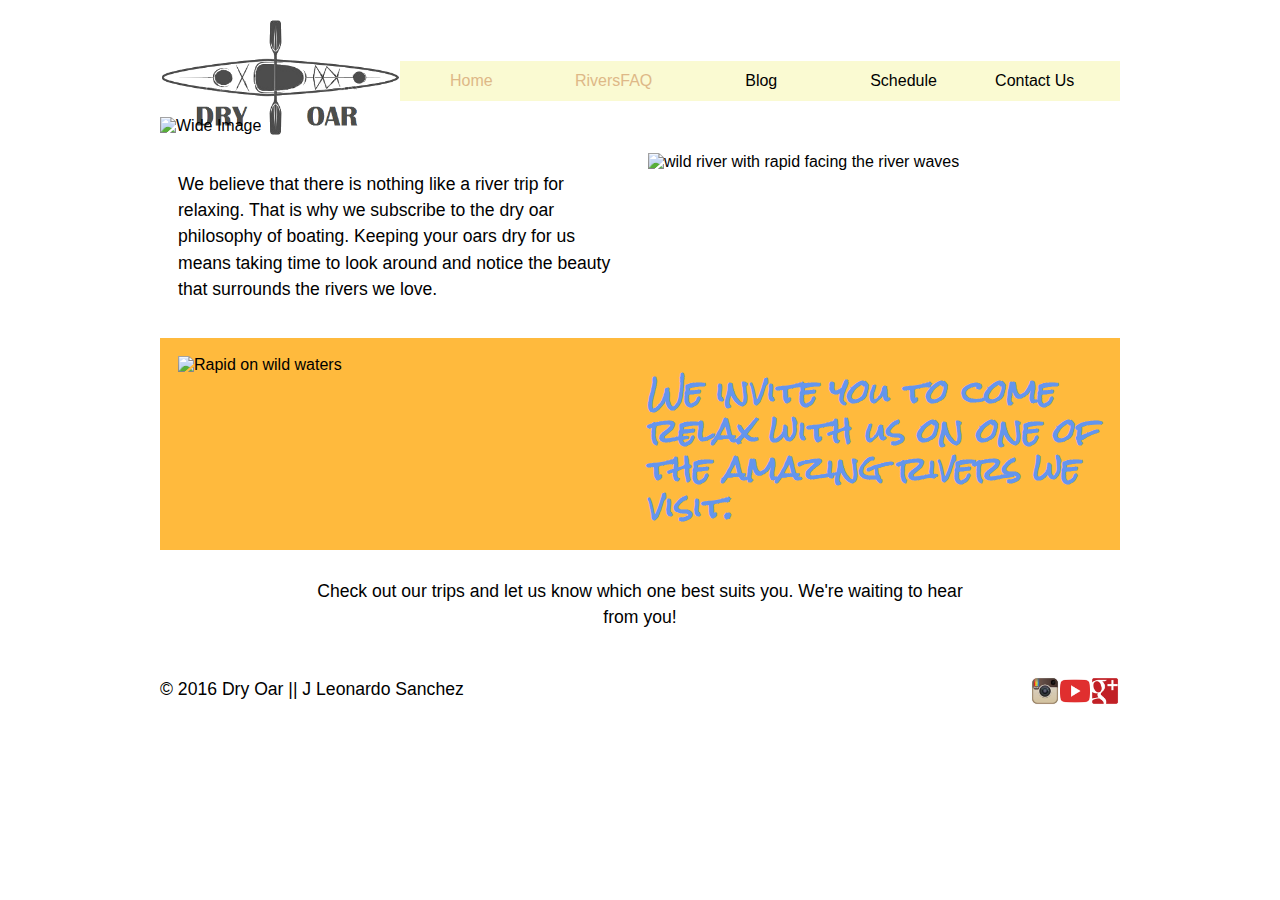
==== index.html @ d0b31bca "Nov 19" ====
<!doctype html>
<html>

<head>
    <meta charset="utf-8">
    <title>Whitewater Rafting Vacations | Dry Oar Boating | Home</title>
    <link rel="stylesheet" type="text/css" href="main.css">
</head>

<body>
    <div id="content">
        <img src="logo_gray.png" alt="Dry Oar boating logo" width="240">
        <nav>
            <ul>
                <li><a href="index.html">Home</a></li>
                <div id="menu1">
                    <li> <a href="#">Rivers</a></li>
                </div>
                <li><a href="#section2">FAQ </a></li>
                <li>Blog</li>
                <li>Schedule</li>
                <li>Contact Us</li>
            </ul>
        </nav>

        <img alt="Wide Image" src="http://brothert.net/dryoar/images/river-wide.JPG" size=100%>

        <section id="section1">
            <div class="leftcol">
                <p>We believe that there is nothing like a river trip for relaxing. That is why we subscribe to the dry oar philosophy of boating. Keeping your oars dry for us means taking time to look around and notice the beauty that surrounds the rivers we love.
                </p>
            </div>
            <div class="rightcol">
                <img src="http://brothert.net/dryoar/images/raft-rapid.jpg" alt="wild river with rapid facing the river waves" width="100%">
            </div>
        </section>

        <section id="section2" class="changetextcolor">
            <div class="leftcol">
                <img src="http://brothert.net/dryoar/images/snake-rapid1.jpg" alt="Rapid on wild waters" width="100%">
            </div>
            <div class="rightcol">
                <h1>We invite you to come relax with us on one of the amazing rivers we visit.</h1>
            </div>
        </section>

        <section id="bottom-section">
            <p>Check out our trips and let us know which one best suits you. We're waiting to hear from you!</p>
        </section>

        <footer>
            <p>&copy; 2016 Dry Oar || J Leonardo Sanchez
                <a href="https://plus.google.com/" target="_blank"> <img src="google_plus.png" width="30" align="right">
                </a>
                <a href="http://youtube.com/" target="_blank"> <img src="youtube.png" width="30" align="right">
                </a>
                <a href="http://instagram.com/" target="_blank"> <img src="instagram.jpg" width="30" align="right">
                </a>
            </p>
        </footer>
    </div>
</body>

</html>
---- main.css ----
@import url('https://fonts.googleapis.com/css?family=Open+Sans|Rock+Salt');
        img {
            max-width: 100%;
        }
        
        #content {
            width: 80%;
            max-width: 960px;
            margin: 0 auto;
            padding: 10px;
        }
/* Links horizontal:inline-block, flex, float
//space on links: margin, flex
//Remove bullets
//Move nav bar under the logo
*/        nav {
            background-color: lightgoldenrodyellow;
        }
    
        nav > ul{
            list-style-type: none;
            display: flex;
            justify-content: space-around;
            flex-flow: wrap;
            margin-top: -5em;
            margin-left: 250px;
            
            line-height: 2.5em;
        }
        
        nav li{
            flex: 1 0 3em;
        }
nav a:link, nav a:visited {
    color: burlywood;
    text-decoration: none;
}
        
        h1,
        h2,
        h3,
        h4,
        h5,
        h6 {
            color: #6495ED;
            font-family: "Rock Salt", "Palatino Linotype", serif;
            line-height: 1.2;
            margin-bottom: .2em;
            margin-top: .5em;
        }
        
        body {
            font-family: Arial, serif;
        }
        
        #section2 {
            background: #FFBA3D;
        }
        
        #bottom-section {
            text-align: center;
            width: 70%;
            margin: 0 auto;
        }
        
        #section1,
        #section2,
        #bottom-section {
            padding: 10px;
            display: flex;
        }
        
        .leftcol, .rightcol {
            width: 48%;
            flex: 1 0 15em;
            margin: .5em;
        }
        
        p {
            line-height: 1.5;
            font-size: 1.1em;
        }
        
        #banner img {
            resize: 100%;
        }
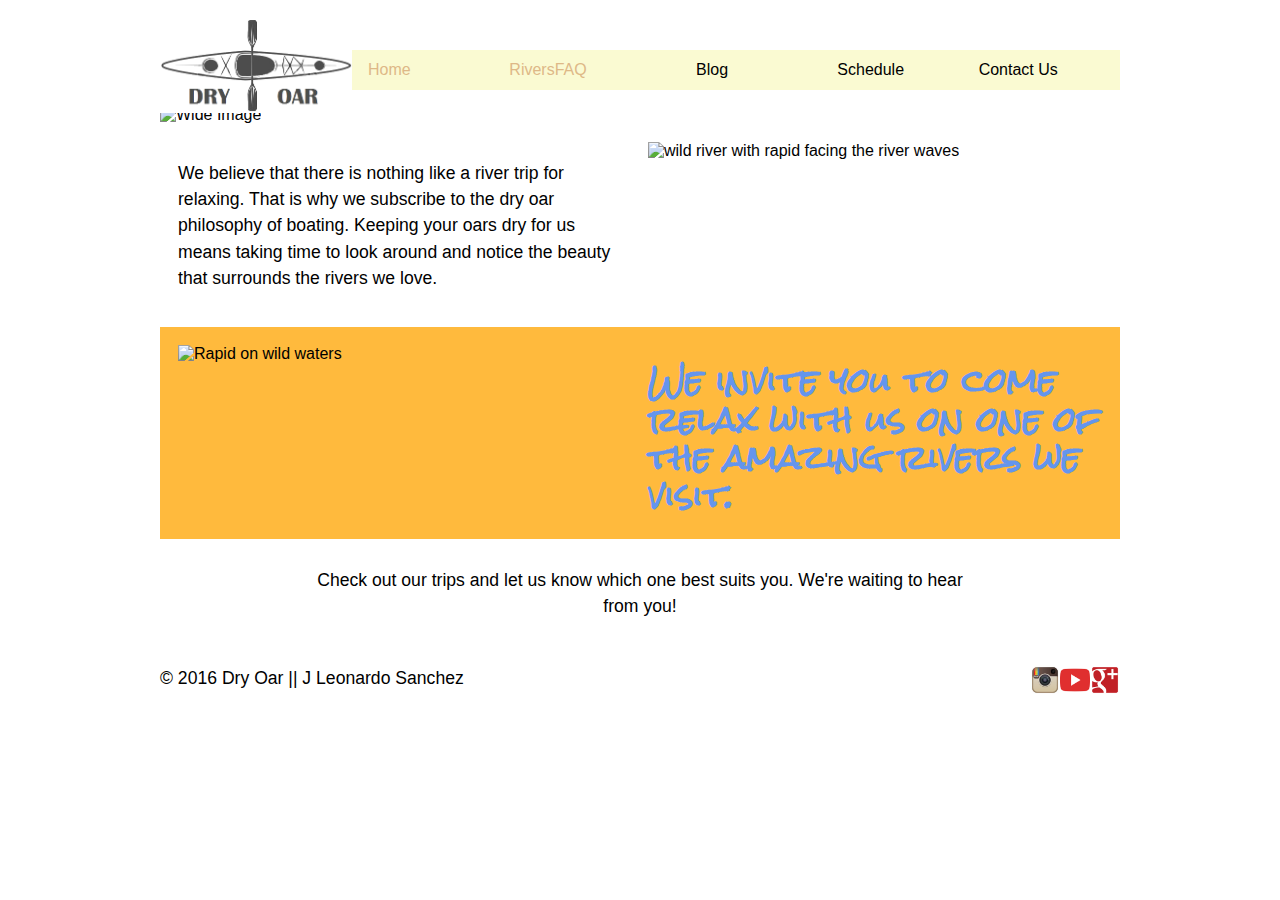
==== commit 04def3e9: "nov 19" ====
--- a/index.html
+++ b/index.html
@@ -9,7 +9,9 @@
 
 <body>
     <div id="content">
-        <img src="logo_gray.png" alt="Dry Oar boating logo" width="240">
+        <div id="logo"> 
+            <img src="logo_gray.png" alt="Dry Oar boating logo" width="240">
+        </div>
         <nav>
             <ul>
                 <li><a href="index.html">Home</a></li>
--- a/main.css
+++ b/main.css
@@ -1,4 +1,8 @@
 @import url('https://fonts.googleapis.com/css?family=Open+Sans|Rock+Salt');
+        #logo {
+            position: relative;
+            width: 12em;
+        }
         img {
             max-width: 100%;
         }
@@ -13,7 +17,7 @@
 //space on links: margin, flex
 //Remove bullets
 //Move nav bar under the logo
-*/        nav {
+*/      nav {
             background-color: lightgoldenrodyellow;
         }
     
@@ -22,9 +26,8 @@
             display: flex;
             justify-content: space-around;
             flex-flow: wrap;
-            margin-top: -5em;
-            margin-left: 250px;
-            
+            padding-left: 13em;
+            margin-top: -4.2em;
             line-height: 2.5em;
         }
         
@@ -82,5 +85,6 @@
         }
         
         #banner img {
-            resize: 100%;
+            resize: 100%; 
+            align-items: center;
         }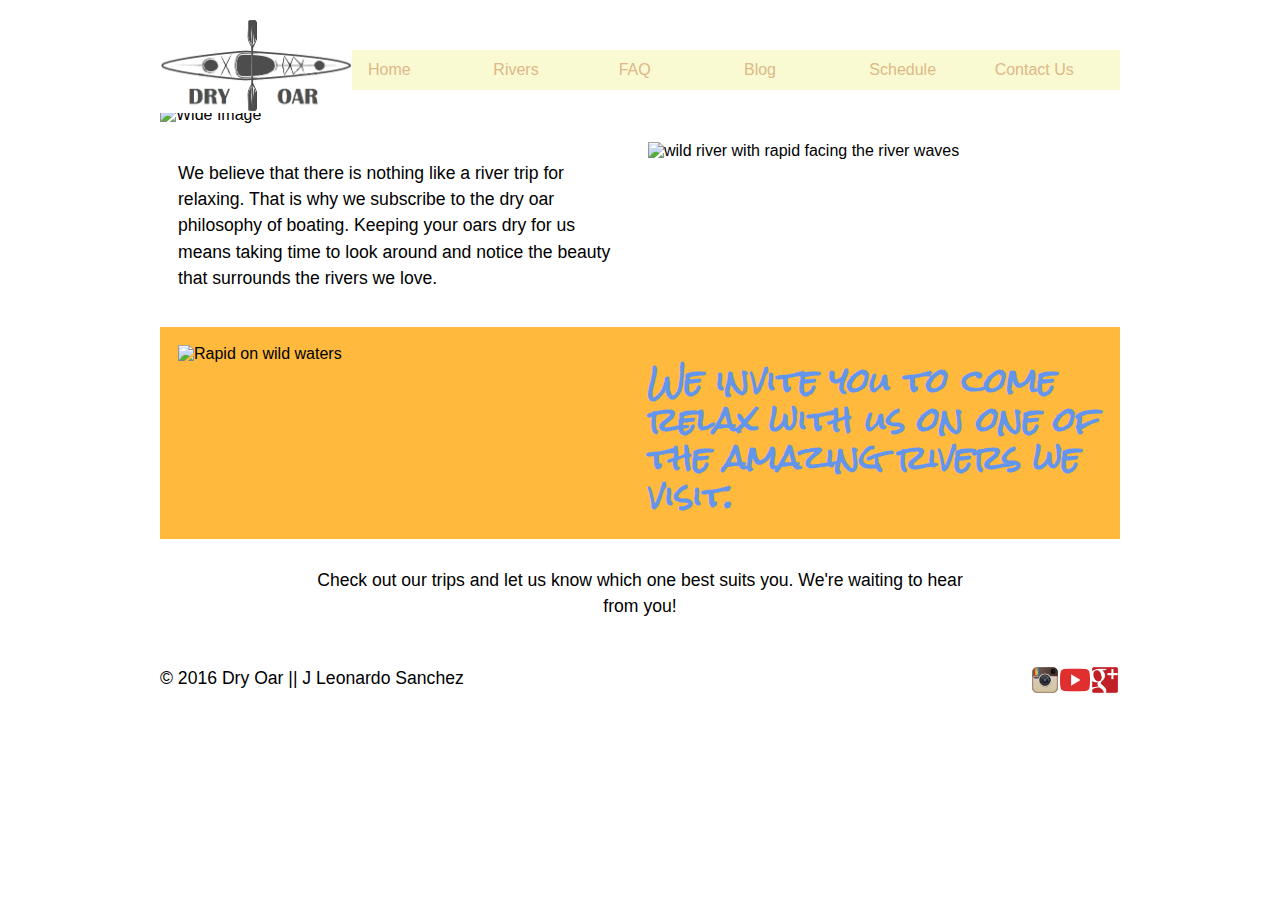
==== commit 90a0a8b6: "nov21" ====
--- a/index.html
+++ b/index.html
@@ -15,13 +15,12 @@
         <nav>
             <ul>
                 <li><a href="index.html">Home</a></li>
-                <div id="menu1">
-                    <li> <a href="#">Rivers</a></li>
-                </div>
+                <li> <a href="#bottom-section">Rivers</a></li>
                 <li><a href="#section2">FAQ </a></li>
-                <li>Blog</li>
-                <li>Schedule</li>
-                <li>Contact Us</li>
+                <li> <a href="#section1">Blog</a></li> 
+                <li> <a href="#index.html">Schedule</a>
+                </li>
+                <li> <a href="#as">Contact Us</a></li>
             </ul>
         </nav>
 
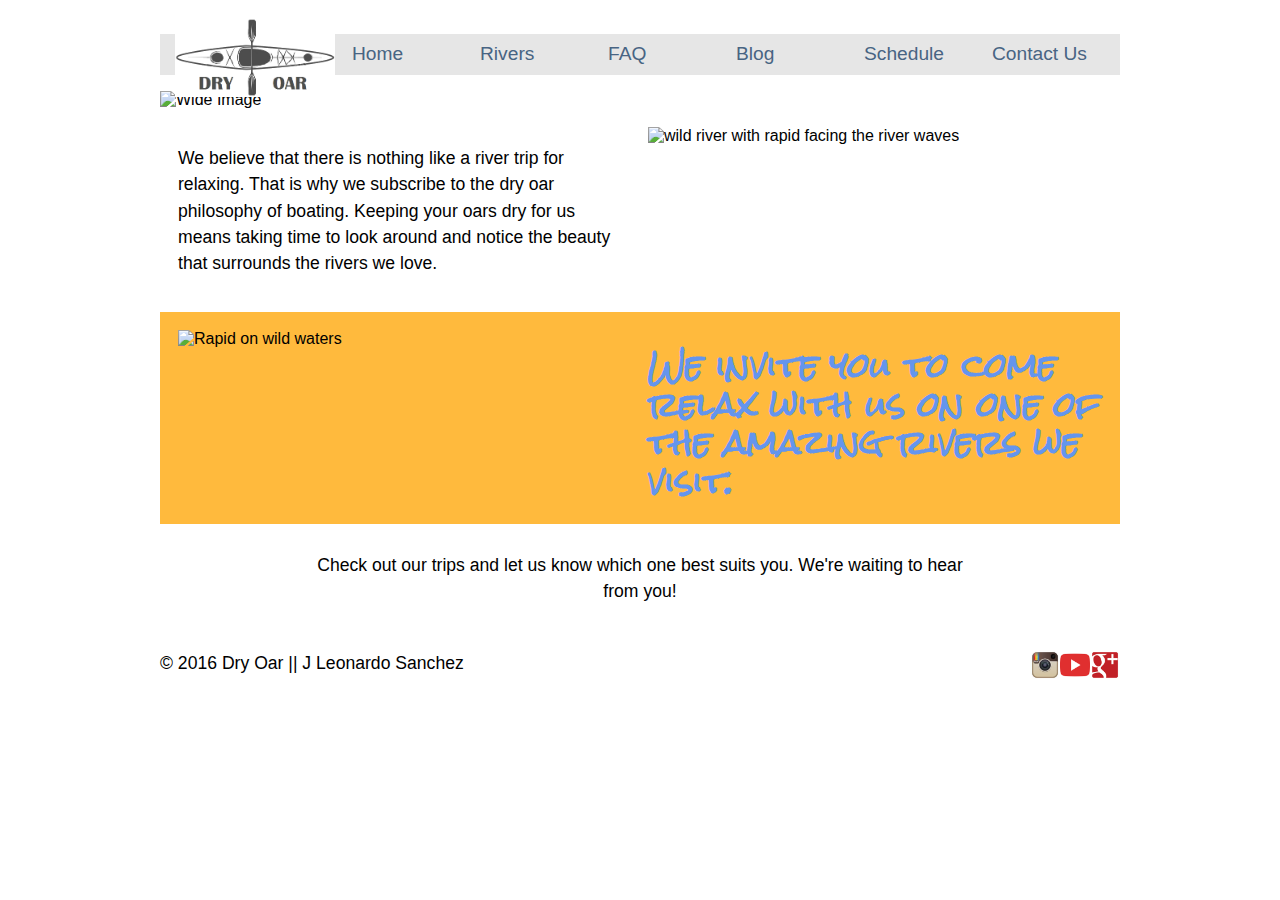
==== commit d8bd281a: "dec3" ====
--- a/index.html
+++ b/index.html
@@ -14,13 +14,12 @@
         </div>
         <nav>
             <ul>
-                <li><a href="index.html">Home</a></li>
-                <li> <a href="#bottom-section">Rivers</a></li>
-                <li><a href="#section2">FAQ </a></li>
-                <li> <a href="#section1">Blog</a></li> 
-                <li> <a href="#index.html">Schedule</a>
-                </li>
-                <li> <a href="#as">Contact Us</a></li>
+                <li> <a href="index.html">Home </a></li>
+                <li> <a href="#">Rivers </a></li>
+                <li> <a href="faq.html">FAQ </a></li>
+                <li> <a href="#">Blog </a></li> 
+                <li> <a href="schedule.html">Schedule </a></li>
+                <li> <a href="#">Contact Us </a></li>
             </ul>
         </nav>
 
--- a/main.css
+++ b/main.css
@@ -1,7 +1,8 @@
 @import url('https://fonts.googleapis.com/css?family=Open+Sans|Rock+Salt');
         #logo {
             position: relative;
-            width: 12em;
+            width: 10em;
+            margin-left: 15px;
         }
         img {
             max-width: 100%;
@@ -18,7 +19,7 @@
 //Remove bullets
 //Move nav bar under the logo
 */      nav {
-            background-color: lightgoldenrodyellow;
+            background-color: #E6E6E6;
         }
     
         nav > ul{
@@ -26,7 +27,7 @@
             display: flex;
             justify-content: space-around;
             flex-flow: wrap;
-            padding-left: 13em;
+            padding-left: 12em;
             margin-top: -4.2em;
             line-height: 2.5em;
         }
@@ -34,11 +35,20 @@
         nav li{
             flex: 1 0 3em;
         }
-nav a:link, nav a:visited {
-    color: burlywood;
-    text-decoration: none;
-}
-        
+        nav a:link, nav a:visited {
+            color: #486483;
+            text-decoration: none;
+            font-size: 1.2em;
+        }
+        nav a:hover{
+            color: #FFA400;
+            text-decoration: bold;
+        }
+        nav a:active{
+            color: #fff;
+            background-color: #356DAF;
+        }
+ 
         h1,
         h2,
         h3,
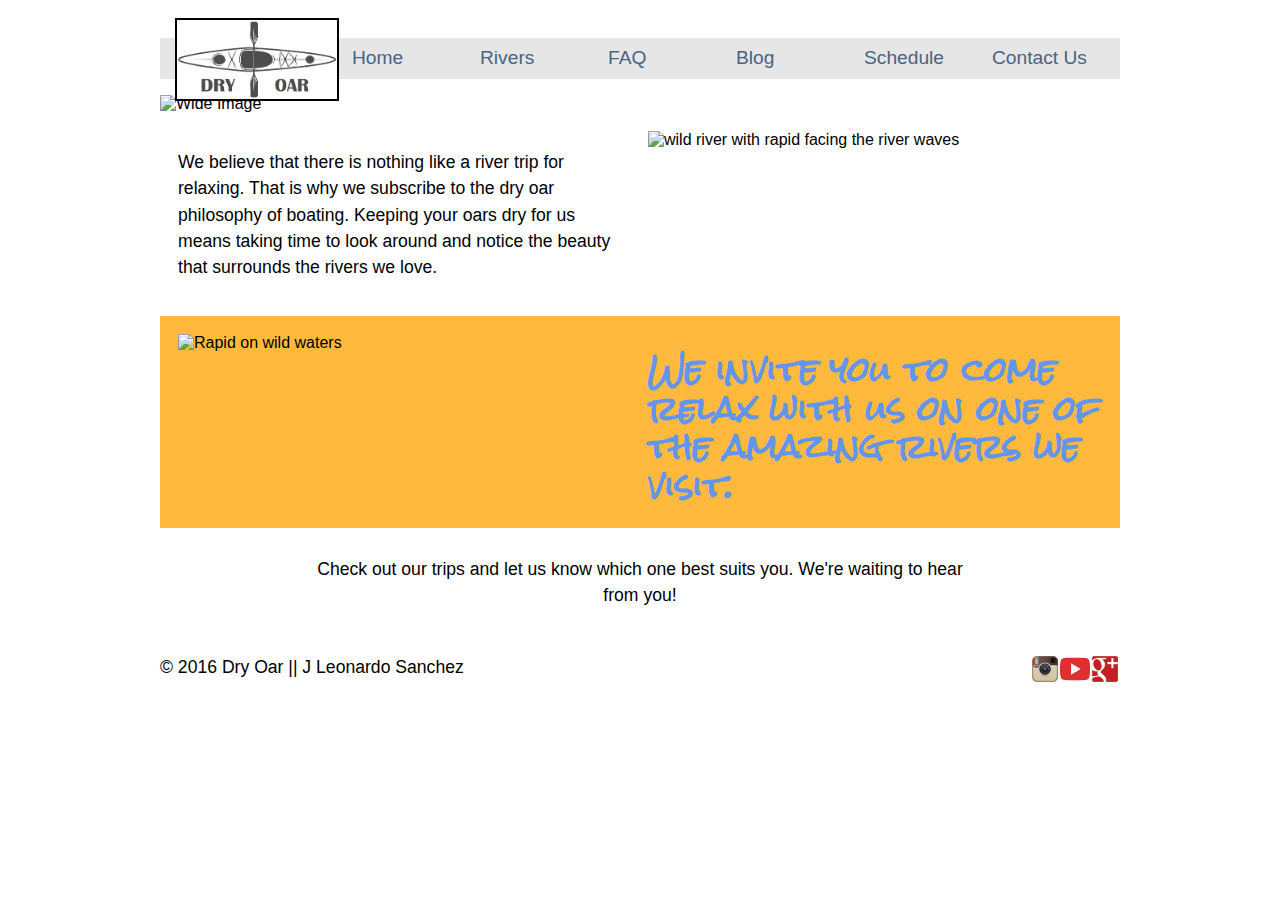
==== commit b3f9b116: "dec8" ====
--- a/index.html
+++ b/index.html
@@ -10,20 +10,20 @@
 <body>
     <div id="content">
         <div id="logo"> 
-            <img src="logo_gray.png" alt="Dry Oar boating logo" width="240">
+            <img src="logo_gray.png" alt="Dry Oar boating logo" width="240px" border="2px" border-color=#FFA400>
         </div>
         <nav>
             <ul>
-                <li> <a href="index.html">Home </a></li>
-                <li> <a href="#">Rivers </a></li>
-                <li> <a href="faq.html">FAQ </a></li>
-                <li> <a href="#">Blog </a></li> 
-                <li> <a href="schedule.html">Schedule </a></li>
-                <li> <a href="#">Contact Us </a></li>
+                <li> <a href="index.html"> Home </a></li>
+                <li> <a href="#"> Rivers </a></li>
+                <li> <a href="faq.html"> FAQ </a></li>
+                <li> <a href="#"> Blog </a></li> 
+                <li> <a href="schedule.html"> Schedule </a></li>
+                <li> <a href="#"> Contact Us </a></li>
             </ul>
         </nav>
 
-        <img alt="Wide Image" src="http://brothert.net/dryoar/images/river-wide.JPG" size=100%>
+        <img alt="Wide Image" src="http://brothert.net/dryoar/images/river-wide.JPG" width=100%>
 
         <section id="section1">
             <div class="leftcol">
--- a/main.css
+++ b/main.css
@@ -90,11 +90,19 @@
         }
         
         p {
-            line-height: 1.5;
+            line-height: 1.5em;
             font-size: 1.1em;
         }
         
         #banner img {
             resize: 100%; 
             align-items: center;
-        }+        }
+
+.FAQ { 
+    cursor:hand; cursor:pointer; border:0px width:90%; margin-left:2em; margin-bottom:0.2em; background:#EDEDED; color:#766A45; font-size: 1.1em; line-height: 1.3em; font-weight: bold;
+}
+
+.FAA { margin-left: 1em; margin-top: 0.5em; margin-bottom: 1.2em; display: none; color:#304053; font-size: 0.9em; line-height: 1.4em; font-weight:100; margin-right: 2em;
+} 
+    
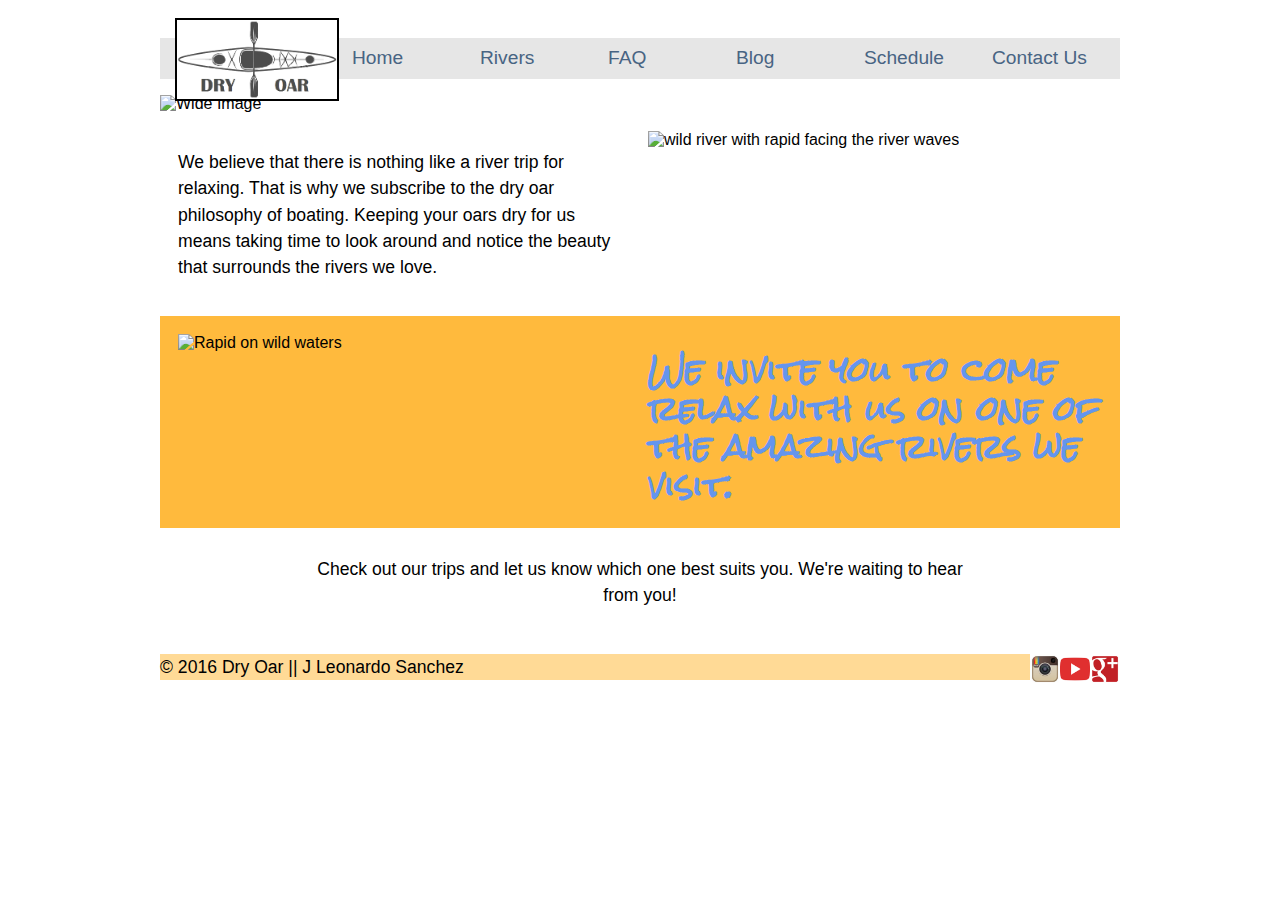
==== commit 298eac5c: "dec8" ====
--- a/index.html
+++ b/index.html
@@ -48,7 +48,7 @@
             <p>Check out our trips and let us know which one best suits you. We're waiting to hear from you!</p>
         </section>
 
-        <footer>
+        <footer id="footer-section">
             <p>&copy; 2016 Dry Oar || J Leonardo Sanchez
                 <a href="https://plus.google.com/" target="_blank"> <img src="google_plus.png" width="30" align="right">
                 </a>
--- a/main.css
+++ b/main.css
@@ -83,6 +83,9 @@
             display: flex;
         }
         
+        #footer-section{
+            background: #FFDA96;
+        }
         .leftcol, .rightcol {
             width: 48%;
             flex: 1 0 15em;
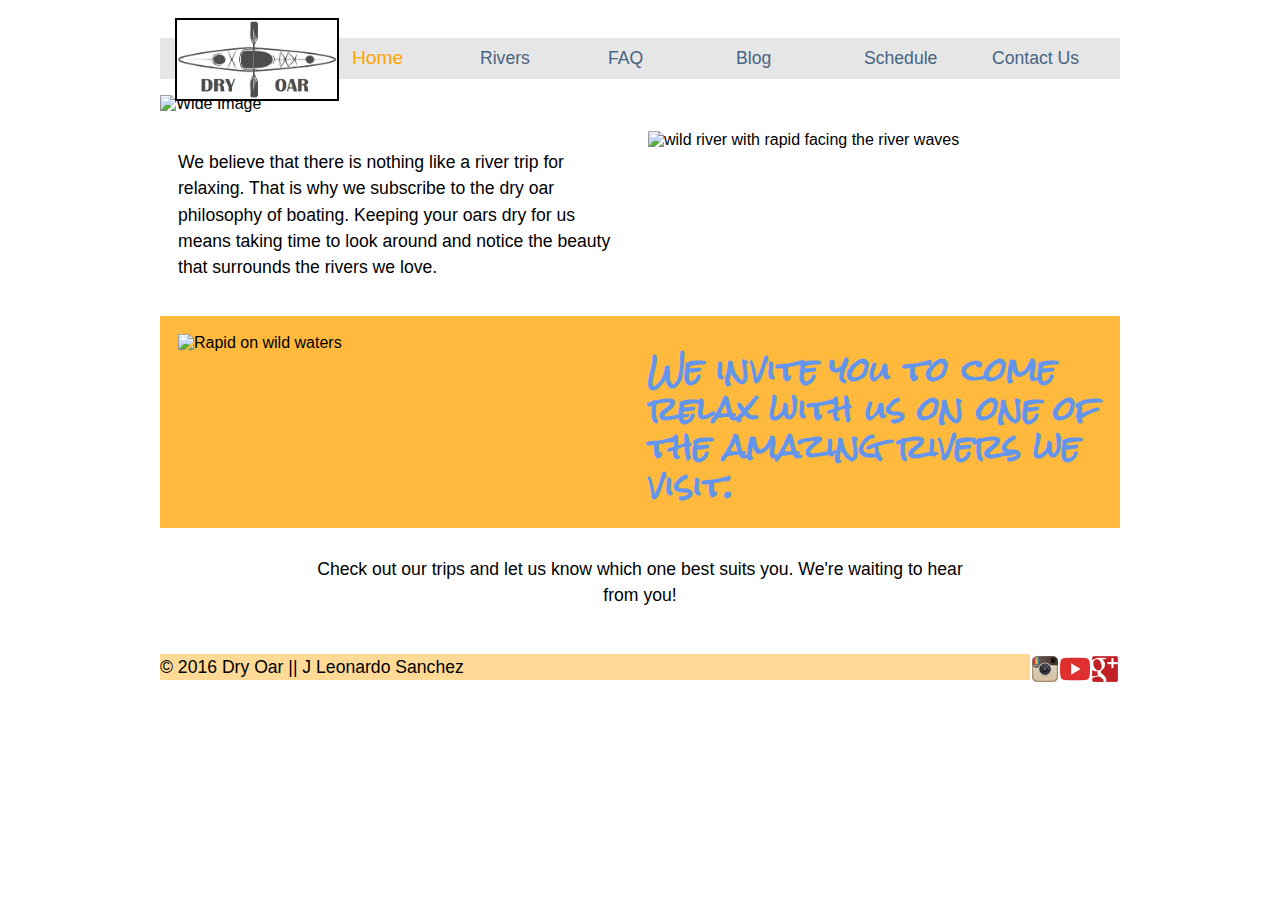
==== commit 15f6934d: "DEC10" ====
--- a/index.html
+++ b/index.html
@@ -9,15 +9,15 @@
 
 <body>
     <div id="content">
-        <div id="logo"> 
+        <div id="logo">
             <img src="logo_gray.png" alt="Dry Oar boating logo" width="240px" border="2px" border-color=#FFA400>
         </div>
         <nav>
             <ul>
-                <li> <a href="index.html"> Home </a></li>
+                <li> <a class="active" href="index.html"> Home </a></li>
                 <li> <a href="#"> Rivers </a></li>
                 <li> <a href="faq.html"> FAQ </a></li>
-                <li> <a href="#"> Blog </a></li> 
+                <li> <a href="#"> Blog </a></li>
                 <li> <a href="schedule.html"> Schedule </a></li>
                 <li> <a href="#"> Contact Us </a></li>
             </ul>
@@ -47,17 +47,18 @@
         <section id="bottom-section">
             <p>Check out our trips and let us know which one best suits you. We're waiting to hear from you!</p>
         </section>
-
-        <footer id="footer-section">
-            <p>&copy; 2016 Dry Oar || J Leonardo Sanchez
-                <a href="https://plus.google.com/" target="_blank"> <img src="google_plus.png" width="30" align="right">
-                </a>
-                <a href="http://youtube.com/" target="_blank"> <img src="youtube.png" width="30" align="right">
-                </a>
-                <a href="http://instagram.com/" target="_blank"> <img src="instagram.jpg" width="30" align="right">
-                </a>
-            </p>
-        </footer>
+        <div>
+            <footer id="footer-section">
+                <p>&copy; 2016 Dry Oar || J Leonardo Sanchez
+                    <a href="https://plus.google.com/" target="_blank"> <img src="google_plus.png" width="30" align="right">
+                    </a>
+                    <a href="http://youtube.com/" target="_blank"> <img src="youtube.png" width="30" align="right">
+                    </a>
+                    <a href="http://instagram.com/" target="_blank"> <img src="instagram.jpg" width="30" align="right">
+                    </a>
+                </p>
+            </footer>
+        </div>
     </div>
 </body>
 
--- a/main.css
+++ b/main.css
@@ -38,7 +38,7 @@
         nav a:link, nav a:visited {
             color: #486483;
             text-decoration: none;
-            font-size: 1.2em;
+            font-size: 1.1em;
         }
         nav a:hover{
             color: #FFA400;
@@ -48,7 +48,11 @@
             color: #fff;
             background-color: #356DAF;
         }
- 
+        li a.active{
+            color: #FFA400;
+            font-size: 1.2em;
+            text-decoration: bold;
+        }
         h1,
         h2,
         h3,
@@ -103,9 +107,9 @@
         }
 
 .FAQ { 
-    cursor:hand; cursor:pointer; border:0px width:90%; margin-left:2em; margin-bottom:0.2em; background:#EDEDED; color:#766A45; font-size: 1.1em; line-height: 1.3em; font-weight: bold;
+    cursor:hand; cursor:pointer; border:0px width:95%; margin-left:2em; margin-bottom:0.2em; background:#EDEDED; color:#766A45; font-size: 1.1em; line-height: 1.3em; font-weight: bold;
 }
 
-.FAA { margin-left: 1em; margin-top: 0.5em; margin-bottom: 1.2em; display: none; color:#304053; font-size: 0.9em; line-height: 1.4em; font-weight:100; margin-right: 2em;
+.FAA { margin-left: 1em; margin-top: 0.1em; margin-bottom: 1.2em; display: none; color:#304053; font-size: 0.9em; line-height: 1.4em; font-weight:100; margin-right: 2em;
 } 
     
